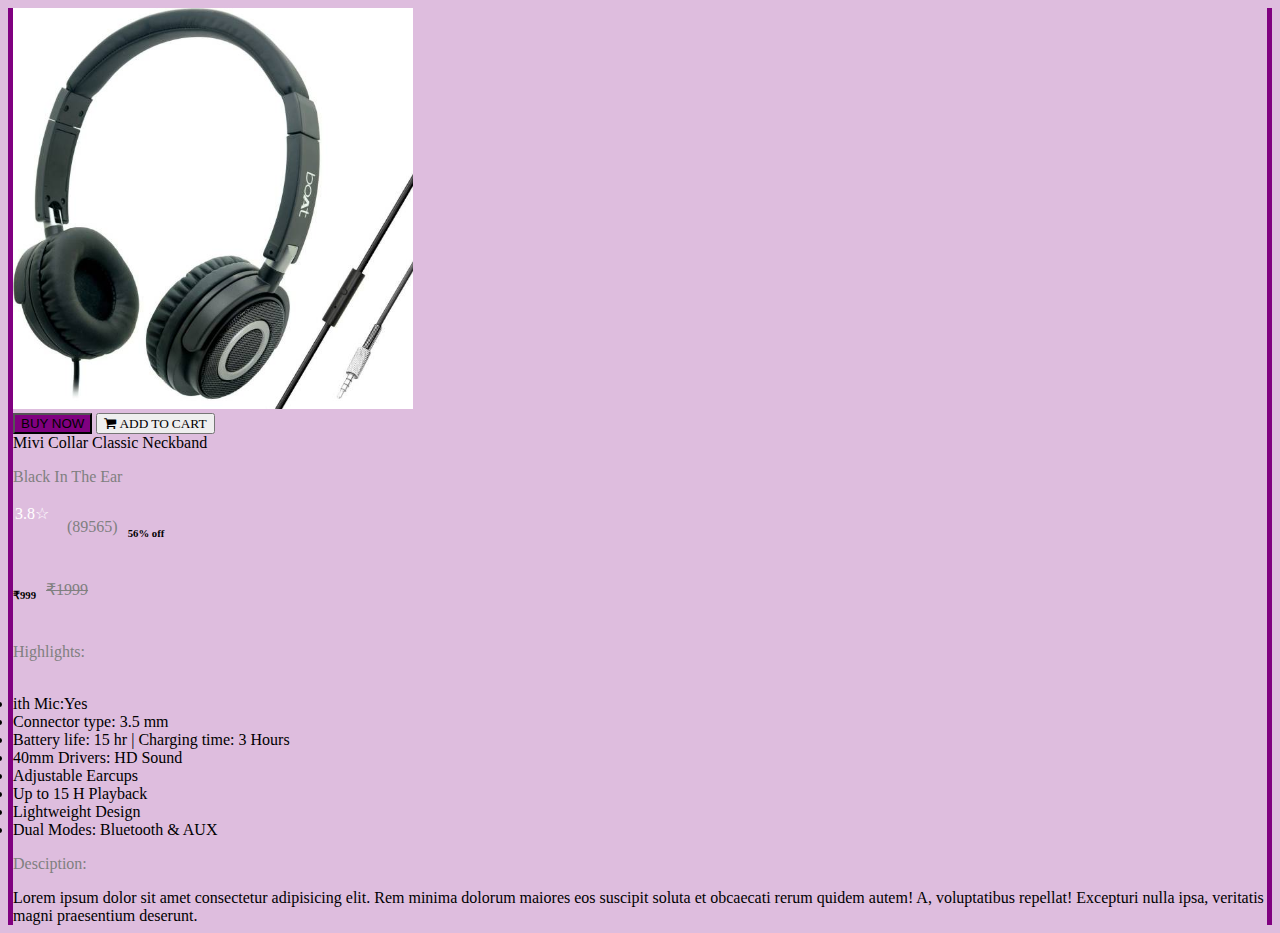
==== img/img1.html @ 549d25a6 "Add files via upload" ====
<!doctype html>
<html lang="en">

<head>
    <!-- Required meta tags -->
    <meta charset="utf-8">
    <meta name="viewport" content="width=device-width, initial-scale=1">
    <link rel="stylesheet" href="https://cdnjs.cloudflare.com/ajax/libs/font-awesome/4.7.0/css/font-awesome.min.css">
    <!-- Bootstrap CSS -->
    <link href="https://cdn.jsdelivr.net/npm/bootstrap@5.0.2/dist/css/bootstrap.min.css" rel="stylesheet" integrity="sha384-EVSTQN3/azprG1Anm3QDgpJLIm9Nao0Yz1ztcQTwFspd3yD65VohhpuuCOmLASjC" crossorigin="anonymous">
    <link rel="stylesheet" href="img.css">
    <title>Hello, world!</title>
</head>

<body>
    <div class="container mt-5">
        <div class="card">
            <div class="card-body shadow">
                <div class="row">
                    <div class="col-sm-6">
                        <div class="img-fluid">
                            <img src="img1.jpeg" alt="" style="width: 400px;">
                        </div>
                        <div class="button mt-5">
                            <button type="button" class="btn btn-primary btn-lg" style="background-color: purple;">BUY NOW</button>
                            <button type="button" class="btn btn-danger btn-lg"><i class="fa fa-shopping-cart"> ADD TO CART</i></button>
                        </div>
                    </div>
                    <div class="col-sm-6">
                        <h7>Mivi Collar Classic Neckband </h7>
                        <p>Black In The Ear</p>
                        <div class="star" style="display: flex;">
                            <div class="bg-success rating">
                                <span>3.8&#9734</span>
                            </div>
                            <p style="margin-left: 10px;">(89565)</p>
                            <h6 class="text-success" style="margin-left: 10px;">56% off</h6>
                        </div>

                        <div class="price" style="display: flex;">
                            <h6>&#8377;999</h6>
                            <p style="margin-left: 10px;"><del>&#8377;1999</del></p>

                        </div>
                        <p>Highlights:</p><br>
                        <div class="heightlight">
                            <li>ith Mic:Yes
                            </li>
                            <li>Connector type: 3.5 mm</li>
                            <li>Battery life: 15 hr | Charging time: 3 Hours</li>
                            <li>40mm Drivers: HD Sound</li>
                            <li> Adjustable Earcups</li>
                            <li>Up to 15 H Playback</li>
                            <li> Lightweight Design</li>
                            <li>Dual Modes: Bluetooth & AUX</li>
                        </div>
                        <div class="desciption mt-5">
                            <p>Desciption:</p>
                            <h7>Lorem ipsum dolor sit amet consectetur adipisicing elit. Rem minima dolorum maiores eos suscipit soluta et obcaecati rerum quidem autem! A, voluptatibus repellat! Excepturi nulla ipsa, veritatis magni praesentium deserunt.</h7>
                        </div>
                    </div>

                </div>

            </div>
        </div>
    </div>

    <!-- Option 1: Bootstrap Bundle with Popper -->
    <script src="https://cdn.jsdelivr.net/npm/bootstrap@5.0.2/dist/js/bootstrap.bundle.min.js" integrity="sha384-MrcW6ZMFYlzcLA8Nl+NtUVF0sA7MsXsP1UyJoMp4YLEuNSfAP+JcXn/tWtIaxVXM" crossorigin="anonymous"></script>


</body>

</html>
---- img/img.css ----
p {
    color: grey;
}

.rating {
    display: block;
    width: 40px;
    height: 30px;
    color: white;
    padding: 2px;
}

.header {
    background: white;
    border-bottom: 5px solid purple;
    padding: 20px;
}

body {
    background-color: rgba(128, 0, 128, 0.26);
}

.card {
    border-right: 5px solid purple;
    border-left: 5px solid purple;
}
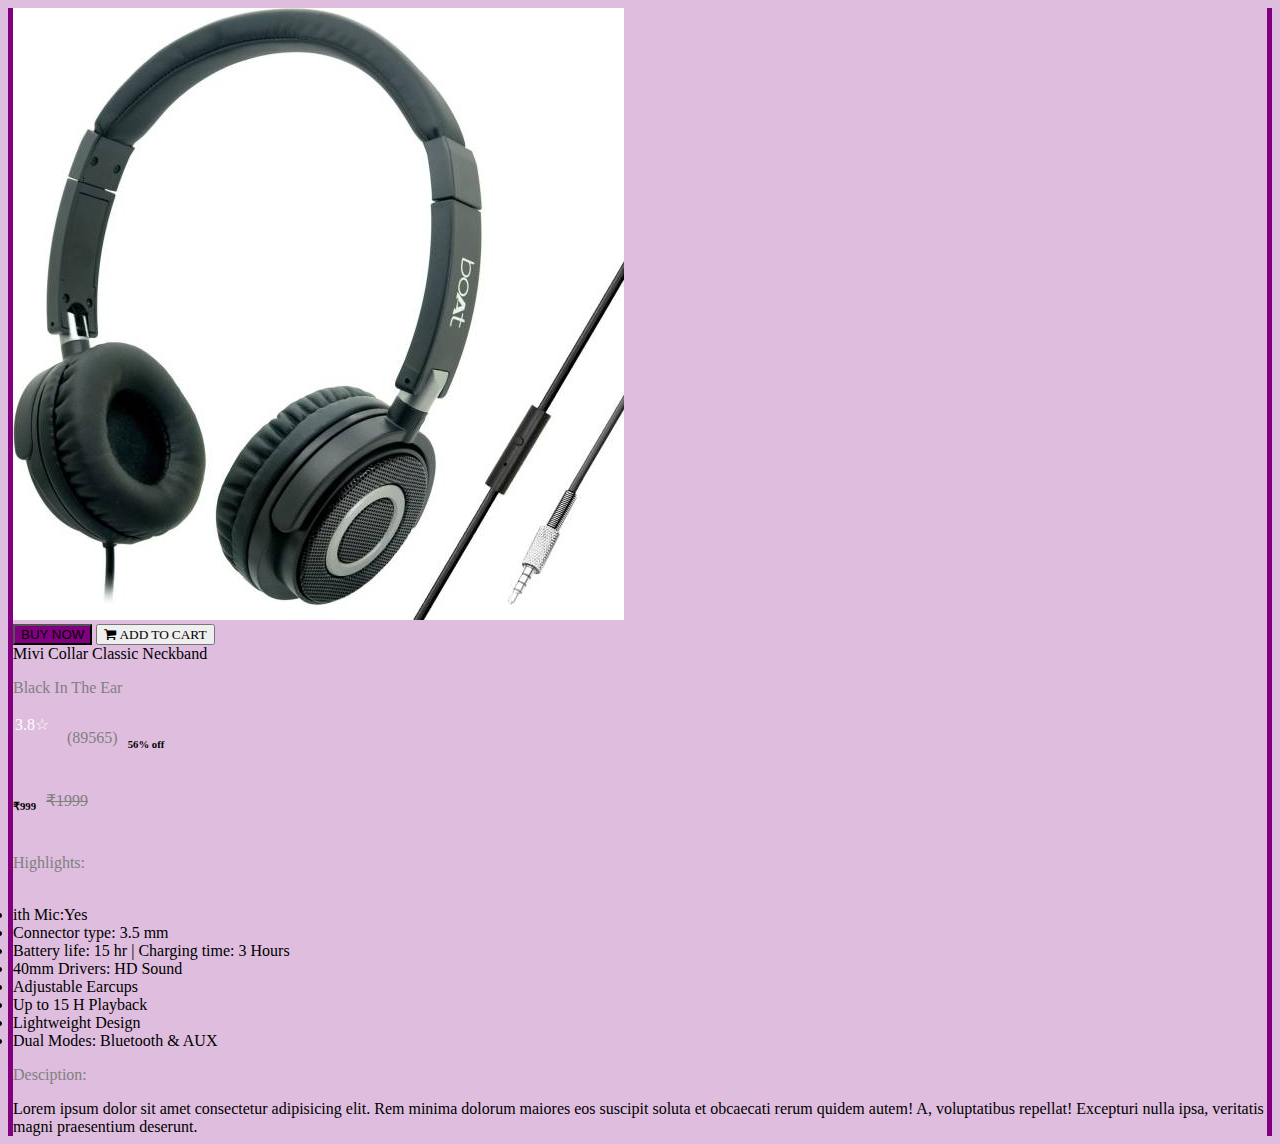
==== commit a223802c: "Add files via upload" ====
--- a/img/img1.html
+++ b/img/img1.html
@@ -13,17 +13,17 @@
 </head>
 
 <body>
-    <div class="container mt-5">
+    <div class="container mt-5 mb-5">
         <div class="card">
             <div class="card-body shadow">
                 <div class="row">
-                    <div class="col-sm-6">
+                    <div class="col-sm-6 ">
                         <div class="img-fluid">
-                            <img src="img1.jpeg" alt="" style="width: 400px;">
+                            <img src="img1.jpeg" class="img-thumbnail" alt="" style="border: none;">
                         </div>
                         <div class="button mt-5">
-                            <button type="button" class="btn btn-primary btn-lg" style="background-color: purple;">BUY NOW</button>
-                            <button type="button" class="btn btn-danger btn-lg"><i class="fa fa-shopping-cart"> ADD TO CART</i></button>
+                            <button type="button" class="btn btn-primary btn-lg mb-2" style="background-color: purple;">BUY NOW</button>
+                            <button type="button" class="btn btn-danger btn-lg mb-2"><i class="fa fa-shopping-cart"> ADD TO CART</i></button>
                         </div>
                     </div>
                     <div class="col-sm-6">
